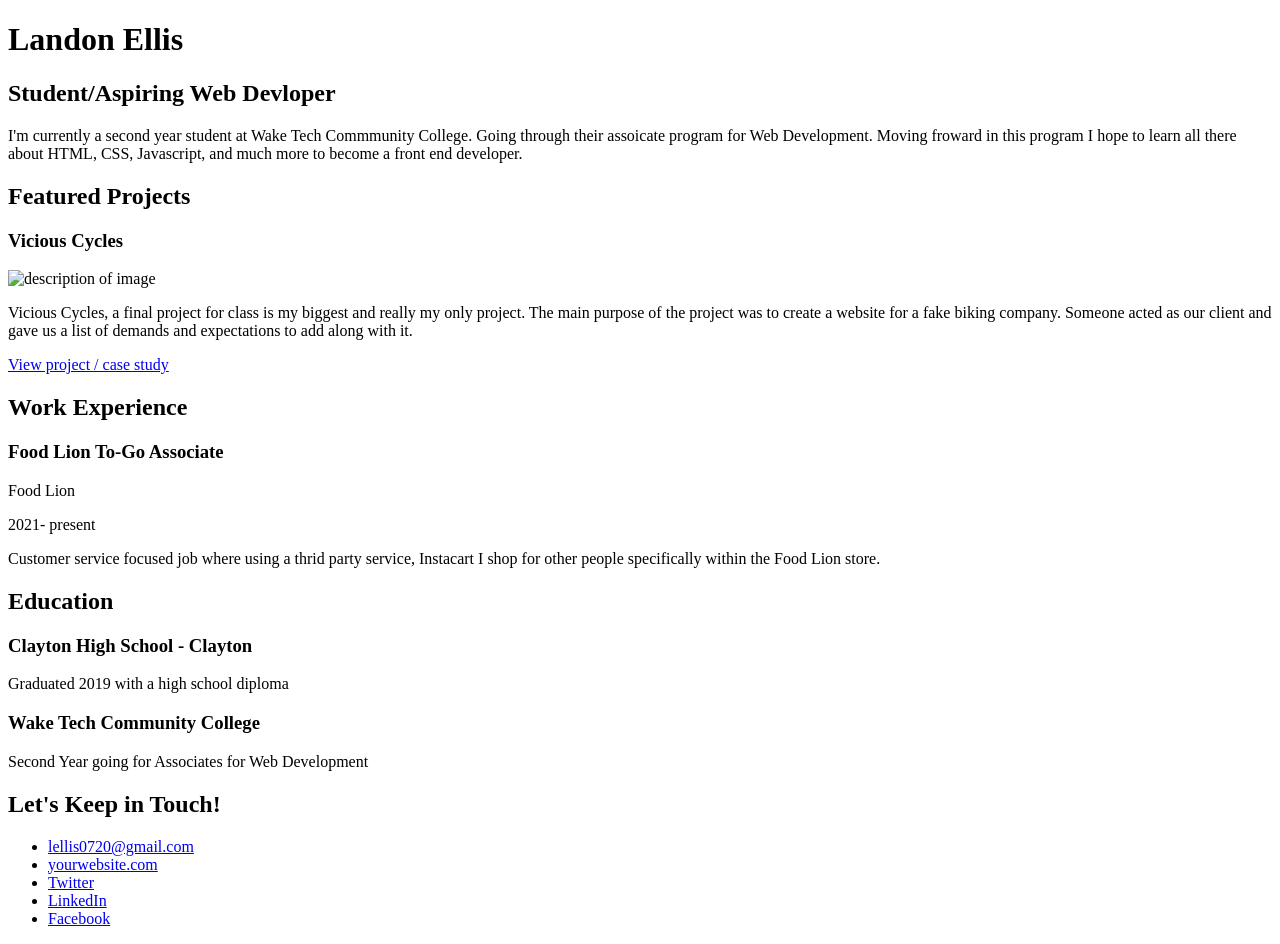
==== index.html @ 0930609c "Add files via upload" ====
<!DOCTYPE html>
<html lang="en">
  <head>
    <meta charset="UTF-8">
    <meta name="viewport" content="width=device-width, initial-scale=1.0">
    <title>My Portfolio</title>
    <link rel="stylesheet" href="css/styles.css">
  </head>
  <body>
    <main>
      <!-- ***********************  ABOUT / PROFILE  *********************** -->
      <header>
        <h1>Landon Ellis</h1>
        <h2>Student/Aspiring Web Devloper</h2>

        <p>I'm currently a second year student at Wake Tech Commmunity College. Going through their assoicate program for Web Development. Moving froward in this program I hope to learn all there about HTML, CSS, Javascript, and much more to become a front end developer. </p>
      </header>

      <!-- ********************  PROJECTS / PORTFOLIO  ********************* -->
      <section>
        <h2>Featured Projects</h2>

        <!-- Copy the whole <section> block to add more projects. -->
        <section class="projects">
          <h3>Vicious Cycles</h3>
          <img src="images/vicious-cycles.png" alt="description of image">
          <p>Vicious Cycles, a final project for class is my biggest and really my only project. The main purpose of the project was to create a website for a fake biking company. Someone acted as our client and gave us a list of demands and expectations to add along with it. </p>
          <a href="https://wcet.waketech.edu/leellis/WEB140/Vicious-Cycles/" target="_blank">View project / case study</a>
        </section>
        <!-- End of Project block. -->
      </section>

      <!-- ***********************  WORK EXPERIENCE  *********************** -->
      <section class="work-experience">
        <h2>Work Experience</h2>

        <!-- Copy this whole <section> block to add more jobs. -->
        <section>
          <h3>Food Lion To-Go Associate</h3>
          <p>Food Lion</p>
          <p>2021- present</p>
          <p>Customer service focused job where using a thrid party service, Instacart I shop for other people specifically within the Food Lion store. </p>
        </section>
        <!-- End of Job block. -->
      </section>

      <!-- ******************  EDUCATION & CERTIFICATIONS ****************** -->
      <section class="education">
        <h2>Education</h2>

        <!-- Copy this whole <section> block to add more schools. -->
        <section>
          <h3>Clayton High School - Clayton</h3>
          <p>Graduated 2019 with a high school diploma </p>
        </section>


        <h3>Wake Tech Community College</h3>
        <p>Second Year going for Associates for Web Development</p>
      </section>
        <!-- End of School block. -->
      </section>

      <!-- *****************  CONTACT INFO / SOCIAL MEDIA  ***************** -->
      <footer>
        <h2>Let's Keep in Touch!</h2>

        <!-- Social media and contact links. Add or remove any networks. -->
        <ul>
          <li><a href="mailto:lellis0720@gmail.com">lellis0720@gmail.com</a></li>
          <li><a href="http://yourwebsite.com" target="_blank">yourwebsite.com</a></li>
          <li><a href="#" target="_blank">Twitter</a></li>
          <li><a href="#" target="_blank">LinkedIn</a></li>
          <li><a href="#" target="_blank">Facebook</a></li>
        </ul>
      </footer>
    </main>
  </body>
</html>
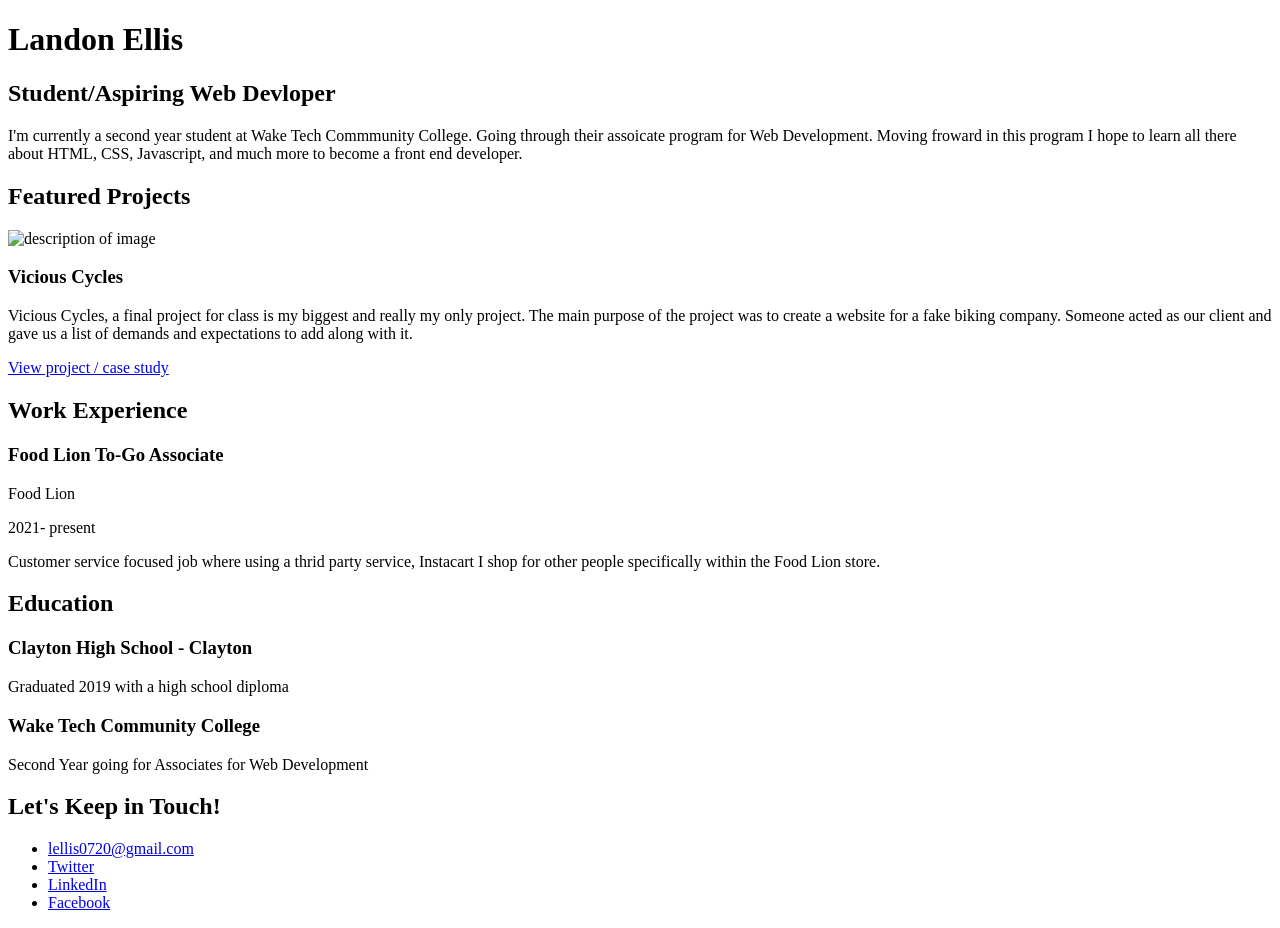
==== commit 61017320: "Add files via upload" ====
--- a/index.html
+++ b/index.html
@@ -4,75 +4,78 @@
     <meta charset="UTF-8">
     <meta name="viewport" content="width=device-width, initial-scale=1.0">
     <title>My Portfolio</title>
+    <link href="https://fonts.googleapis.com/css2?family=Lora&family=Shadows+Into+Light&display=swap" rel="stylesheet"> 
     <link rel="stylesheet" href="css/styles.css">
   </head>
   <body>
     <main>
       <!-- ***********************  ABOUT / PROFILE  *********************** -->
       <header>
-        <h1>Landon Ellis</h1>
-        <h2>Student/Aspiring Web Devloper</h2>
+        <div class="content-wrap">
+          <h1>Landon Ellis</h1>
+          <h2>Student/Aspiring Web Devloper</h2>
 
-        <p>I'm currently a second year student at Wake Tech Commmunity College. Going through their assoicate program for Web Development. Moving froward in this program I hope to learn all there about HTML, CSS, Javascript, and much more to become a front end developer. </p>
+          <p>I'm currently a second year student at Wake Tech Commmunity College. Going through their assoicate program for Web Development. Moving froward in this program I hope to learn all there about HTML, CSS, Javascript, and much more to become a front end developer. </p>
+        </div>
       </header>
 
       <!-- ********************  PROJECTS / PORTFOLIO  ********************* -->
-      <section>
-        <h2>Featured Projects</h2>
-
-        <!-- Copy the whole <section> block to add more projects. -->
-        <section class="projects">
-          <h3>Vicious Cycles</h3>
-          <img src="images/vicious-cycles.png" alt="description of image">
-          <p>Vicious Cycles, a final project for class is my biggest and really my only project. The main purpose of the project was to create a website for a fake biking company. Someone acted as our client and gave us a list of demands and expectations to add along with it. </p>
-          <a href="https://wcet.waketech.edu/leellis/WEB140/Vicious-Cycles/" target="_blank">View project / case study</a>
-        </section>
-        <!-- End of Project block. -->
+      <section class="projects">
+        <div class="content-wrap">
+          <h2>Featured Projects</h2>
+          <section class="project-item">
+            <img src="images/vicious-cycles.png" alt="description of image">
+            <h3>Vicious Cycles</h3>
+            <p>Vicious Cycles, a final project for class is my biggest and really my only project. The main purpose of the project was to create a website for a fake biking company. Someone acted as our client and gave us a list of demands and expectations to add along with it. </p>
+            <a href="https://wcet.waketech.edu/leellis/WEB140/Vicious-Cycles/" target="_blank">View project / case study</a>
+          </section>
+        </div>
       </section>
 
       <!-- ***********************  WORK EXPERIENCE  *********************** -->
       <section class="work-experience">
-        <h2>Work Experience</h2>
+        <div class="content-wrap">
+          <h2>Work Experience</h2>
 
-        <!-- Copy this whole <section> block to add more jobs. -->
-        <section>
-          <h3>Food Lion To-Go Associate</h3>
-          <p>Food Lion</p>
-          <p>2021- present</p>
-          <p>Customer service focused job where using a thrid party service, Instacart I shop for other people specifically within the Food Lion store. </p>
-        </section>
-        <!-- End of Job block. -->
+          <section>
+            <h3>Food Lion To-Go Associate</h3>
+            <p>Food Lion</p>
+            <p>2021- present</p>
+            <p>Customer service focused job where using a thrid party service, Instacart I shop for other people specifically within the Food Lion store. </p>
+          </section>
+        </div>
       </section>
 
       <!-- ******************  EDUCATION & CERTIFICATIONS ****************** -->
       <section class="education">
-        <h2>Education</h2>
+        <div class="content-wrap">
+          <h2>Education</h2>
 
-        <!-- Copy this whole <section> block to add more schools. -->
-        <section>
-          <h3>Clayton High School - Clayton</h3>
-          <p>Graduated 2019 with a high school diploma </p>
-        </section>
+          <section>
+            <h3>Clayton High School - Clayton</h3>
+            <p>Graduated 2019 with a high school diploma </p>
+          </section>
 
-
-        <h3>Wake Tech Community College</h3>
-        <p>Second Year going for Associates for Web Development</p>
-      </section>
-        <!-- End of School block. -->
+          <section>
+            <h3>Wake Tech Community College</h3>
+            <p>Second Year going for Associates for Web Development</p>
+          </section>
+        </div>
       </section>
 
       <!-- *****************  CONTACT INFO / SOCIAL MEDIA  ***************** -->
       <footer>
-        <h2>Let's Keep in Touch!</h2>
+        <div class="content-wrap">
+          <h2>Let's Keep in Touch!</h2>
 
-        <!-- Social media and contact links. Add or remove any networks. -->
-        <ul>
-          <li><a href="mailto:lellis0720@gmail.com">lellis0720@gmail.com</a></li>
-          <li><a href="http://yourwebsite.com" target="_blank">yourwebsite.com</a></li>
-          <li><a href="#" target="_blank">Twitter</a></li>
-          <li><a href="#" target="_blank">LinkedIn</a></li>
-          <li><a href="#" target="_blank">Facebook</a></li>
-        </ul>
+          <!-- Social media and contact links. Add or remove any networks. -->
+          <ul>
+            <li><a href="mailto:lellis0720@gmail.com">lellis0720@gmail.com</a></li>
+            <li><a href="#" target="_blank">Twitter</a></li>
+            <li><a href="#" target="_blank">LinkedIn</a></li>
+            <li><a href="#" target="_blank">Facebook</a></li>
+          </ul>
+        </div>
       </footer>
     </main>
   </body>
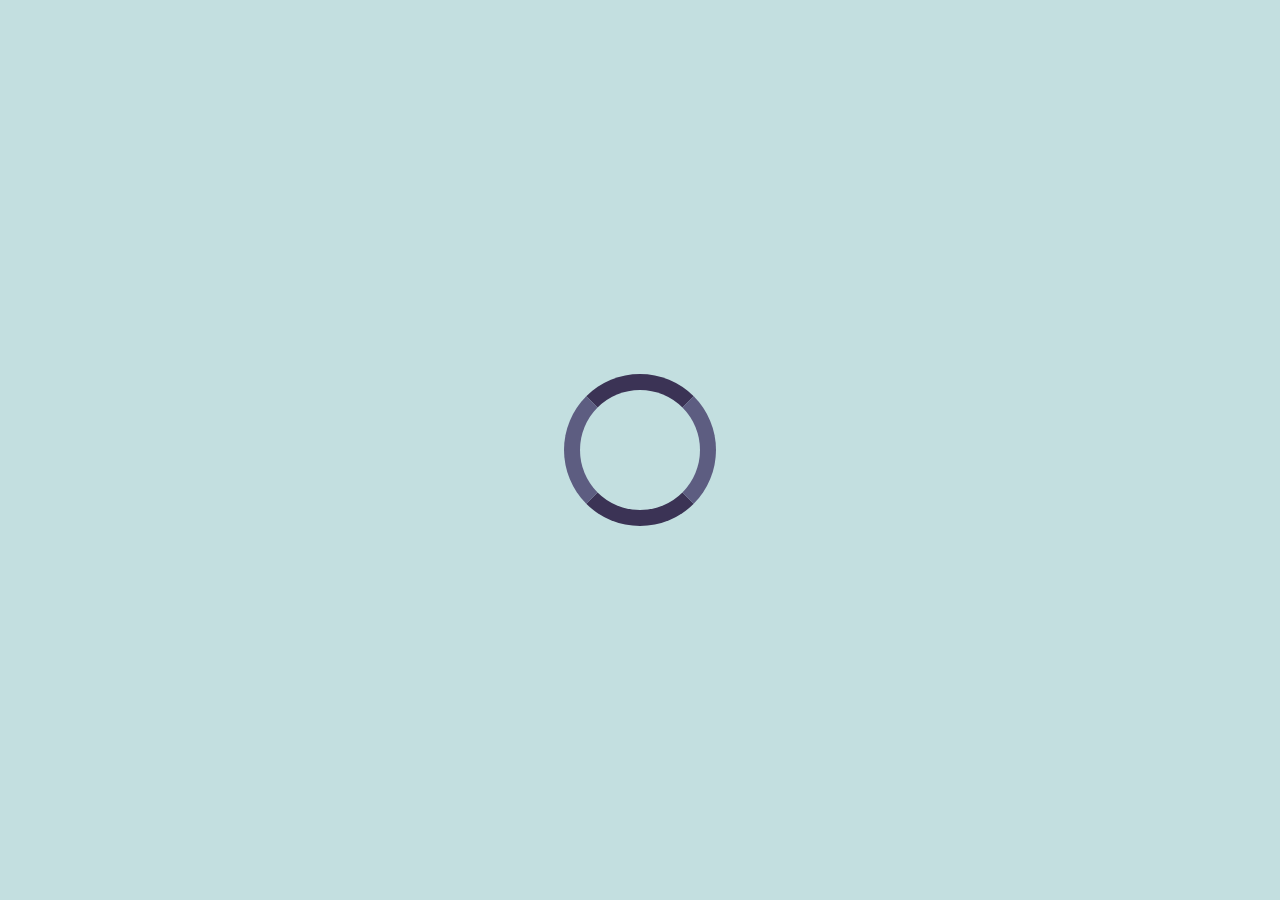
==== commit 8c294fd1: "Add files via upload" ====
--- a/index.html
+++ b/index.html
@@ -1,82 +1,154 @@
-<!DOCTYPE html>
-<html lang="en">
-  <head>
-    <meta charset="UTF-8">
-    <meta name="viewport" content="width=device-width, initial-scale=1.0">
-    <title>My Portfolio</title>
-    <link href="https://fonts.googleapis.com/css2?family=Lora&family=Shadows+Into+Light&display=swap" rel="stylesheet"> 
-    <link rel="stylesheet" href="css/styles.css">
-  </head>
-  <body>
-    <main>
-      <!-- ***********************  ABOUT / PROFILE  *********************** -->
-      <header>
-        <div class="content-wrap">
-          <h1>Landon Ellis</h1>
-          <h2>Student/Aspiring Web Devloper</h2>
-
-          <p>I'm currently a second year student at Wake Tech Commmunity College. Going through their assoicate program for Web Development. Moving froward in this program I hope to learn all there about HTML, CSS, Javascript, and much more to become a front end developer. </p>
-        </div>
-      </header>
-
-      <!-- ********************  PROJECTS / PORTFOLIO  ********************* -->
-      <section class="projects">
-        <div class="content-wrap">
-          <h2>Featured Projects</h2>
-          <section class="project-item">
-            <img src="images/vicious-cycles.png" alt="description of image">
-            <h3>Vicious Cycles</h3>
-            <p>Vicious Cycles, a final project for class is my biggest and really my only project. The main purpose of the project was to create a website for a fake biking company. Someone acted as our client and gave us a list of demands and expectations to add along with it. </p>
-            <a href="https://wcet.waketech.edu/leellis/WEB140/Vicious-Cycles/" target="_blank">View project / case study</a>
-          </section>
-        </div>
-      </section>
-
-      <!-- ***********************  WORK EXPERIENCE  *********************** -->
-      <section class="work-experience">
-        <div class="content-wrap">
-          <h2>Work Experience</h2>
-
-          <section>
-            <h3>Food Lion To-Go Associate</h3>
-            <p>Food Lion</p>
-            <p>2021- present</p>
-            <p>Customer service focused job where using a thrid party service, Instacart I shop for other people specifically within the Food Lion store. </p>
-          </section>
-        </div>
-      </section>
-
-      <!-- ******************  EDUCATION & CERTIFICATIONS ****************** -->
-      <section class="education">
-        <div class="content-wrap">
-          <h2>Education</h2>
-
-          <section>
-            <h3>Clayton High School - Clayton</h3>
-            <p>Graduated 2019 with a high school diploma </p>
-          </section>
-
-          <section>
-            <h3>Wake Tech Community College</h3>
-            <p>Second Year going for Associates for Web Development</p>
-          </section>
-        </div>
-      </section>
-
-      <!-- *****************  CONTACT INFO / SOCIAL MEDIA  ***************** -->
-      <footer>
-        <div class="content-wrap">
-          <h2>Let's Keep in Touch!</h2>
-
-          <!-- Social media and contact links. Add or remove any networks. -->
-          <ul>
-            <li><a href="mailto:lellis0720@gmail.com">lellis0720@gmail.com</a></li>
-            <li><a href="#" target="_blank">Twitter</a></li>
-            <li><a href="#" target="_blank">LinkedIn</a></li>
-            <li><a href="#" target="_blank">Facebook</a></li>
-          </ul>
-        </div>
-      </footer>
-    </main>
-  </body>
-</html>
+<!DOCTYPE html>
+<html class="roboto-light">
+    <head>
+        <title>Landon Ellis</title>
+        <meta name="viewport" content="width=device-width, initial-scale=1.0">
+        <link rel="stylesheet" href="style.css">
+        <link rel="preconnect" href="https://fonts.googleapis.com">
+        <link rel="preconnect" href="https://fonts.gstatic.com" crossorigin>
+        <link rel="stylesheet" href="https://cdnjs.cloudflare.com/ajax/libs/font-awesome/4.7.0/css/font-awesome.min.css">
+        <script src="functions.js" type="text/javascript"></script>
+        <link href="https://fonts.googleapis.com/css2?family=Righteous&family=Roboto:ital,wght@0,100;0,300;0,400;0,500;0,700;0,900;1,100;1,300;1,400;1,500;1,700;1,900&display=swap" rel="stylesheet">
+        <script src="https://kit.fontawesome.com/1e59005921.js" crossorigin="anonymous"></script>
+    </head>
+    <body onload="myFunction()">
+
+        <script>
+            var myVar;
+            
+            function myFunction() {
+              myVar = setTimeout(showPage, 2000);
+            }
+            
+            function showPage() {
+              document.getElementById("loader").style.display = "none";
+              document.getElementById("myDiv").style.display = "block";
+            }
+        </script>
+
+        <div id="loader"></div>
+
+        <div style="display: none;" class="animate-bottom" id="myDiv">
+            <section id="intro">
+                <input id="checkbox" type="checkbox">
+                <label class="menu-icon" for="checkbox">
+                    <i class="fa fa-bars"></i>
+                </label>
+    
+    
+    
+                <nav>
+                    <img src="images/logo-version2-min.png" alt="personally made logo with my initals with a backdrop of a rounded triangle.">
+                    <ul id="myLinks">
+                        <li><a href= "#about">About</a></li>
+                        <li><a href= "#skills">Skills</a></li>
+                        <li><a href= "#projects">Projects</a></li>
+                        <li><a href= "#contact">Contact</a></li>
+                    </ul>
+                </nav>
+    
+    
+                <div class="intro-text">
+                    <h1 class="righteous-regular">Hiya, I'm Landon Ellis</h1>
+                    <h3 class="righteous-regular">Front End Developer</h3>
+                    <a href="#about"><i class="fa-solid fa-angles-down center"></i></a>
+                </div>
+    
+            </section>
+    
+            <section id="about">
+    
+                <p>Get to Know Me</p>
+                <div class="image-holder">
+                    <img src="images/it-me-3-min.jpg" alt="Self portrait of me">
+                </div>
+                <span>
+                    <div>
+                        I study web development at Wake Tech Community College and am set to graduate with an associate degree on <b>May 4, 2024.</b> I have a passion to learn everything about HTML/CSS, Javascript, and other front-end technologies while loving every step of the way.<br><br>
+                        With a drive for creativity, I create and design eye-catching websites while still putting <b>functionality</b> above all else. I hope to bring this creativity with me into the workforce and <b>expand my experience and knowledge of web development.</b> <br><br>
+                        When I'm not behind a computer screen, I'm enjoying my favorite show, starting my next JRPG adventure, or finding time to write short stories.
+                    </div>
+                    <div class="button-mover">
+                        <a></a><button class="righteous-regular"><a href="https://landonblog0.wordpress.com/" target="_blank">My Blog!</a></button>
+                    </div>
+                </span>
+    
+            </section>
+    
+            <section id="skills">
+                
+                <p class="skill-heading">What I Do</p>
+    
+                <div class="skill-1">
+                    <i class="fa-solid fa-pen-to-square"></i>
+                    <h2>Motivated Mindset</h2>
+                    <p class="skill-descriptions">I love to challenge myself and try new things. I have great skills in troubleshooting and problem-solving. I never fear taking a situation head-on and getting to the root of the issue. Often times, troubleshooting allows me to further extend my skillset and knowledge.</p>
+                </div>
+    
+                <div class="skill-2">
+                    <i class="fa-solid fa-code"></i>
+                    <h2>Diverse Toolkit</h2>
+                    <p class="skill-descriptions">Along my journey as a web developer, I have become a jack of all trades. I have extensive knowledge of front-end languages and technologies like HTML/CSS, JS, React, PHP, and WordPress. Though I also have less experience in back-end languages such as Python, C++, and Java.</p>
+                </div>
+    
+                <div class="skill-3">
+                    <i class="fa-solid fa-brush"></i>
+                    <h2>Creative Thinker</h2>
+                    <p class="skill-descriptions">I love the creative process and have an eye for design. Dabbling in web design technologies like Figma has elevated my websites and helped me understand the importance of layout and the design process.</p>
+                </div>
+    
+    
+            </section>
+    
+            <section id=resume>
+                <p>Check Out My Resume!</p>
+                <a></a><button class="righteous-regular"><a href="https://wcet.waketech.edu/leellis/WEB287/Landon_Resume_Two.pdf" target="_blank">Click Here</a></button>
+            </section>
+    
+            <section id="projects">
+                <p class="project-heading">Projects</p>
+    
+                <div class="project-1">
+                    <img src="images/topsail-project-ss-min.png" alt="redesign of topsail beach">
+                    <p class="project-title righteous-regular"><a href="https://wcet.waketech.edu/leellis/WEB125/Topsail-Ellis/" target="_blank">Beach Website Redesign</a></p>
+                </div>
+    
+                <p class="project-description">In this project, I used a combination of HTML, CSS, and CSS Grid to make a redesign of the beloved Topsail Beach located in North Carolina. I aimed to make a simple but effective multi-page design as well as create a custom logo using VistaPrint.com. This project challenged me to think about and rework an existing design while still trying to remain faithful to the original. If I were to approach this project again, I think I'd play around with a different color palette. I tried using the original to stay consistent, but the colors don't always work well together and can cause some accessibility issues.</p>
+    
+            
+    
+    
+                <div class="project-2">
+                    <img src="images/tyrell-county-ss-min.png" alt="redesign of the tyrell county website I did for a assignment.">
+                    <p class="project-title righteous-regular"><a href="https://wcet.waketech.edu/leellis/WEB125/tyrell-county-ellis/" target="_blank">NC County Redesign</a></p>
+                </div>
+    
+                <p class="project-description-2">The Tyrell County Redesign Project was very similar to the Topsail Beach Project. I was tasked with redesigning another website, this time a county's very old website. For this project, I took a similar approach to HTML, CSS, and CSS Grid to do most of the work. I went bigger on the redesign though and cut the navigational window nearly to 3/4 of what it originally was. This project challenged me with redesigning the navigation into something different. I had to decide what was important and what the site could do without. If I visited this site again, I'd go back and change the navigation yet again. I wasn't happy with the final product and knew I could do better.</p>
+    
+                
+    
+                <div class="project-3">
+                    <img src="images/resume-builder-ss-min.png" alt="A Javascript based project where HTML parsing is used to make a resume on click.">
+                    <p class="project-title righteous-regular"><a href="https://wcet.waketech.edu/leellis/WEB115/FinalProject/finalProject.html" target="_blank">Javascript Resume Builder</a></p>
+                </div>
+    
+                <p class="project-description-3">The Resume Builder was the first big project I tackled that primarily used Javascript. Using the HTML parse feature and clicking a button to activate the feature on click. The builder would create a complete resume based on the information that the user put into each of the fields. This was a challenging project, as the parsing feature wasn't the easiest to work with. I would like to revisit this project in the future, as I feel like the design is very bland and not appealing at all. I know I could do much more with the knowledge I have now about both design and HTML/CSS.</p>
+    
+    
+            </section>
+    
+            <section id="contact">
+                <p>Let's Keep in Touch!</p>
+                <script src="https://www.emailmeform.com/builder/forms/jsform/faOws061D9r6yjb5" type="text/javascript"></script>
+                <div class="social-and-email-icons">
+                    <a href="https://github.com/FinalArk" target="_blank"><i class="fa-brands fa-github"></i></a>
+                    <a href="https://www.linkedin.com/in/landon-ellis-150654302/" target="_blank"><i class="fa-brands fa-linkedin"></i></a>
+                </div>
+                <a href="#" class="back-arrow"><i class="fa-solid fa-angles-up"></i></a>
+            </section>
+        </div>
+
+
+
+    </body>
+</html>
--- a/style.css
+++ b/style.css
@@ -0,0 +1,581 @@
+    /* #C3DFE0 black primary-color 
+    #3B3355 Space Cadet secondary-color
+    #5D5D81 Ultra Violet third-color */
+
+html { 
+    padding: 0;
+    margin: 0;
+    background-color: #C3DFE0;
+    color: #C3DFE0;
+    scroll-behavior: smooth;
+}
+
+.righteous-regular {
+    font-family: "Righteous", sans-serif;
+    font-weight: 400;
+    font-style: normal;
+}
+
+.roboto-light {
+    font-family: "Roboto", sans-serif;
+    font-weight: 300;
+    font-style: normal;
+}
+
+/* Loading Animation Styles */
+
+#loader {
+    position: absolute;
+    left: 50%;
+    top: 50%;
+    z-index: 1;
+    width: 120px;
+    height: 120px;
+    margin: -76px 0 0 -76px;
+    border: 16px solid #5D5D81;
+    border-radius: 50%;
+    border-top: 16px solid #3B3355;
+    border-bottom: 16px solid #3B3355;
+    -webkit-animation: spin 2s linear infinite;
+    animation: spin 2s linear infinite;
+}
+  
+@-webkit-keyframes spin {
+    0% { -webkit-transform: rotate(0deg); }
+    100% { -webkit-transform: rotate(360deg); }
+}
+  
+@keyframes spin {
+    0% { transform: rotate(0deg); }
+    100% { transform: rotate(360deg); }
+}
+
+.animate-bottom {
+    position: relative;
+    -webkit-animation-name: animatebottom;
+    -webkit-animation-duration: 1s;
+    animation-name: animatebottom;
+    animation-duration: 1s
+}
+  
+@-webkit-keyframes animatebottom {
+    from { bottom:-100px; opacity:0 } 
+    to { bottom:0px; opacity:1 }
+}
+  
+@keyframes animatebottom { 
+    from{ bottom:-100px; opacity:0 } 
+    to{ bottom:0; opacity:1 }
+}
+
+/* Intro and Navbar Styles */
+
+body{ 
+    height: 100%;
+    min-width: 100%;
+    padding: 0;
+    margin: 0;
+}
+
+nav { 
+    display: flex;
+    justify-content: space-between;
+    font-size: 26px;
+    font-weight: 400;
+    padding: 10px 25px 0px 25px;
+    background: 0 0;
+}
+
+nav img {
+    width: 5%;
+}
+
+label { 
+    display: none;
+}
+
+#checkbox { 
+    display: none;
+}
+
+#checkbox:checked ~ nav {
+    max-height: 15em;
+
+}
+
+ul { 
+    display: flex;
+    list-style: none;
+    gap: 20px;
+}
+
+nav a { 
+    color: #C3DFE0;
+    text-decoration: none;
+    display: inline-block;
+    position: relative;
+}
+
+nav a::after { 
+    content: '';
+    position: absolute;
+    width: 100%;
+    transform: scaleX(0);
+    height: 2px;
+    bottom:0;
+    left: 0;
+    background-color: #C3DFE0;
+    transform-origin: bottom right;
+    transition:  transform 0.25s ease-out;
+}
+
+nav a:hover::after {
+    transform: scaleX(1);
+    transform-origin: bottom left;
+}
+
+nav a:hover { 
+    color: #3B3355;
+    transition: 0.25s ease-out;
+}
+
+#intro { 
+    background-image: linear-gradient(rgba(0, 0, 0, 0.5), rgba(0, 0, 0, 0.5)), url(images//pexels-nicole-avagliano-2706654-min.jpg);
+    background-position: center;
+    background-repeat: no-repeat;
+    background-attachment: fixed;
+    background-size: cover;
+    min-height: 750px;
+}
+
+#intro h1, h3 { 
+    text-align: center;
+}
+
+.intro-text { 
+    padding: 15%;
+    line-height: .5;
+    font-size: 3em;
+    position: relative;
+    padding-bottom: 10%;
+}
+
+.intro-text h3 { 
+    font-size: 2rem;
+}
+
+.intro-text i { 
+    font-size: 3.5rem;
+}
+
+
+.center {
+    color: #C3DFE0;
+    text-align: center;
+    width: 100%;
+    font-size: 2rem;
+    position: absolute;
+    bottom: 0;
+    left: 0;
+}
+
+.center:hover { 
+    color: #5D5D81;
+    transition: ease-out .5s
+}
+
+/* About Styles */
+
+#about {
+    color: #5D5D81;
+    min-height: 750px;
+}
+
+#about p { 
+    font-size: 2.5rem;
+    font-weight: 400;
+    text-align: center;
+    padding: 5%;
+}
+
+#about span {
+    font-size: 1.5rem;
+    float: left;
+    width: 50%;
+    font-weight: 400;
+    line-height: 1.5;
+}
+
+#about span div {
+    padding: 0 0 3% 5%;
+}
+
+#about img {
+    border-radius: 45%;
+    float: right;
+    padding: 6%;
+    margin-top: -10%;
+    max-width: 30%;
+}
+
+#about button{
+    color: #C3DFE0;
+    background-color: #5D5D81;
+    border-radius: 20px;
+    padding: 1%;
+    margin: 10px;
+    width: 25%;
+    font-weight: 400;
+    font-size: 1.5em;
+}
+
+#about button:hover { 
+    background-color: #3B3355;
+    transition: ease-out .5s
+}
+
+#about a {
+    text-decoration: none;
+    color: #C3DFE0;
+}
+
+.button-mover { 
+    text-align: center;
+}
+
+/* Skills Styles */
+
+#skills { 
+    min-height: 750px;
+    background-color: #5D5D81;
+    color: #C3DFE0;
+    overflow: hidden;
+    min-width: 100%;
+    display: grid;
+    grid-template-columns: 1fr 1fr 1fr;
+    grid-gap: 30px;
+}
+
+.skill-heading {
+    font-size: 2.5rem;
+    font-weight: 400;
+    padding: 5% 5% 3% 5%;
+    text-align: center;
+    grid-column-start: 1;
+    grid-column-end: 4;
+}
+
+#skills i { 
+    background-color: #C3DFE0;
+    padding: 4%;
+    border-radius: 25%;
+    color: #3B3355;
+    font-size: 4rem;
+}
+
+#skills h2 { 
+    color: #3B3355;
+}
+
+
+#skills div { 
+    text-align: center;
+}
+
+.skill-descriptions { 
+    font-size: 2rem;
+}
+
+
+/* Resume Styles */
+
+#resume { 
+    font-size: 2.5rem;
+    font-weight: 400;
+    text-align: center;
+    padding: 4%;
+    color: #C3DFE0;
+    min-height: 100px;
+    background-image: linear-gradient(rgba(0, 0, 0, 0.5), rgba(0, 0, 0, 0.5)), url(images/pexels-lukas-590016-min.jpg);
+    background-position: center;
+    background-repeat: no-repeat;
+    background-attachment: fixed;
+    background-size: cover;
+}
+
+#resume button{
+    color: #C3DFE0;
+    background-color: #5D5D81;
+    border-radius: 20px;
+    padding: 1%;
+    font-weight: 400;
+    font-size: 1.5em;
+}
+
+#resume button:hover { 
+    background-color: #3B3355;
+    transition: ease-out .5s
+}
+
+#resume a {
+    text-decoration: none;
+    color: #C3DFE0;
+}
+
+/* Project Styles */
+
+#projects {
+    min-height: 1450px;
+    background-color: #C3DFE0;
+    color: #5D5D81;
+    display: grid;
+    grid-template-columns: 1fr 1fr;
+}
+
+.project-heading {
+    font-size: 2.5rem;
+    font-weight: 400;
+    text-align: center;
+    padding: 4%;
+    grid-column-start: 1;
+    grid-column-end: 3;
+}
+
+#projects img { 
+    border-radius: 100px;
+    border-color: #3B3355;
+    border-style: dotted;
+    border-width: 6px;
+    max-width: 90%;
+    margin-left: 30px;
+}
+
+.project-description { 
+    grid-row: 2;
+    grid-column: 2;
+}
+
+.project-2 { 
+    grid-row: 3;
+    grid-column: 2;
+}
+
+.project-description-2 {
+    grid-row: 3;
+    grid-column: 1;
+}
+
+.project-3 { 
+    grid-row: 4;
+    grid-column: 1;
+}
+
+.project-description-3 { 
+    grid-row: 4;
+    grid-column: 2;
+}
+
+
+#projects a { 
+    text-decoration: none;
+    color: #5D5D81;
+}
+
+#projects a:hover {
+    color: #3B3355;
+    transition: ease-out .5s;
+}
+
+.project-description, .project-description-2, .project-description-3 { 
+    font-size: 1.7rem;
+    padding: 10px;
+}
+
+.project-title { 
+    font-size: 2rem;
+    text-align: center;
+    margin-right: 10px;
+}
+
+
+/* Contact and Footer Styles */
+
+#contact {
+    color: #C3DFE0;
+    min-height: 250px;
+    max-width: 100%;
+    background-color: #5D5D81;
+    overflow: hidden;
+}
+
+#contact p { 
+    font-size: 2.5rem;
+    font-weight: 400;
+    text-align: center;
+    padding: 3%;
+    margin-bottom: auto;
+}
+
+#contact i {
+    color: #3B3355;
+    font-size: 3.5rem;
+}
+
+#contact a{
+    padding: 2%;
+}
+
+.social-and-email-icons {
+    display: flex;
+    align-items: center;
+    justify-content: center;
+}
+
+#contact i:hover {
+    color: #C3DFE0;
+    transition: ease-out .5s;
+}
+
+.back-arrow { 
+    display: flex;
+    justify-content: center;
+    text-decoration: none;
+    padding: .5% !important;
+}
+
+
+@media screen and (max-width: 1052px) { 
+
+    #intro {
+        min-height: 450px;
+    }
+
+    .intro-text { 
+        padding: 10%;
+        font-size: 2em;
+        line-height: normal;
+    }
+
+    .intro-text i {
+        display: none;
+    }
+
+    .menu-icon { 
+        display: block;
+        padding: 10px;
+        color: #C3DFE0;
+        font-size: 2em;
+        position: relative;
+        text-align: right;
+    }
+
+    .menu-icon:hover { 
+        cursor: pointer;
+    }
+
+    nav{
+        display: flex; 
+        flex-direction: column;
+        align-items: end;
+    }
+
+    ul {
+        display: block;
+        margin: 0;
+        text-align: end;
+    }
+
+    li { 
+        padding: 5px;
+    }
+
+    nav img {
+        display: none;
+    }
+
+    nav { 
+		list-style-type: none;
+		max-height: 0em;  /* Nav should be collapsed by default */
+        overflow: hidden; /*hides contents when collapsed */
+		transition: ease-in-out .5s;
+	}
+
+    #about img, #about span {
+        float: none;
+    }
+
+    .image-holder { 
+        text-align: center;
+        width: auto;
+    }
+
+    #about span div {
+        padding: 5%;
+    }
+
+    .skill-1 { 
+        grid-row: 2;
+        grid-column-start: 1;
+        grid-column-end: 4;
+    }
+
+    .skill-2 { 
+        grid-row: 3;
+        grid-column-start: 1;
+        grid-column-end: 4;
+    }
+
+    .skill-3 {
+        grid-row: 4;
+        grid-column-start: 1;
+        grid-column-end: 4;
+    }
+
+    #projects img { 
+        width: 100%;
+    }
+
+    .project-title { 
+        margin: 0;
+    }
+
+    .project-1, .project-3, .project-2 { 
+        margin-top: 10px;
+    }
+
+    .project-1 { 
+        grid-row: 2;
+        grid-column-start: 1;
+        grid-column-end: 3;
+    }
+
+    .project-description { 
+        grid-row: 3;
+        grid-column-start: 1;
+        grid-column-end: 3;
+    }
+
+    .project-2 { 
+        grid-row: 4;
+        grid-column-start: 1;
+        grid-column-end: 3;
+    }
+
+    .project-description-2 { 
+        grid-row: 5;
+        grid-column-start: 1;
+        grid-column-end: 3;
+    }
+
+    .project-3 { 
+        grid-row: 6;
+        grid-column-start: 1;
+        grid-column-end: 3;
+    }
+
+    .project-description-3 { 
+        grid-row: 7;
+        grid-column-start: 1;
+        grid-column-end: 3;
+    }
+}
